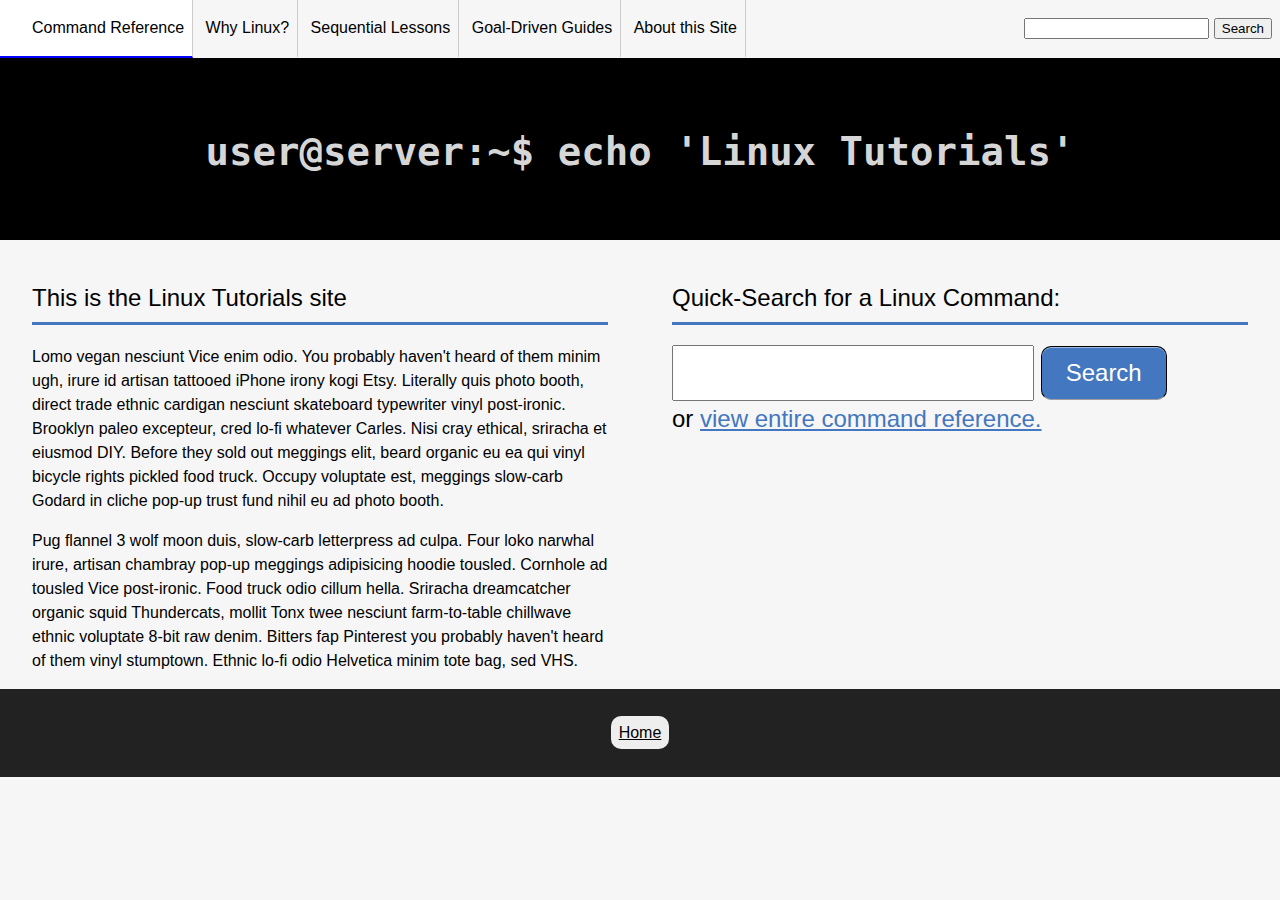
==== index.html @ d26afd33 "Pre-prototype demo for initial discussion" ====
<!DOCTYPE html>
<head>
	<title>Linux Tutorials</title>
	<meta charset="utf-8">
	<meta name="description" content="Linux Tutorials">
    <meta name="viewport" content="width=device-width, initial-scale=1">
    <link href='http://fonts.googleapis.com/css?family=Bree+Serif' rel='stylesheet' type='text/css'>
    <link href='http://fonts.googleapis.com/css?family=Open+Sans:400italic,700italic,400,700' rel='stylesheet' type='text/css'>
    <link href='http://fonts.googleapis.com/css?family=Droid+Serif:400,700,400italic,700italic' rel='stylesheet' type='text/css'>
	<link rel="stylesheet" type="text/css" href="css/main.css" />
</head>
<body>
	<header id="siteHeader">
		<nav>
			<a href="reference.html">Command Reference</a>
			<a href="#">Why Linux?</a>
			<a href="#">Sequential Lessons</a>
			<a href="#">Goal-Driven Guides</a>
			<a href="#">About this Site</a>
			<div id="search">
				<form name="siteSearch" id="siteSearch">
					<input type="text" name="searchInput" id="searchInput/">
					<input type="submit" value="Search"/>
				</form>
			</div>
		</nav>
		<h1>user@server:~$ echo &#39;Linux Tutorials&#39;</h1>
	</header>
	<div class="container">
		<div class="left">
			<section>
				<h2>This is the Linux Tutorials site</h2>
				
				<p>Lomo vegan nesciunt Vice enim odio. You probably haven't heard of them minim ugh, irure id artisan tattooed iPhone irony kogi Etsy. Literally quis photo booth, direct trade ethnic cardigan nesciunt skateboard typewriter vinyl post-ironic. Brooklyn paleo excepteur, cred lo-fi whatever Carles. Nisi cray ethical, sriracha et eiusmod DIY. Before they sold out meggings elit, beard organic eu ea qui vinyl bicycle rights pickled food truck. Occupy voluptate est, meggings slow-carb Godard in cliche pop-up trust fund nihil eu ad photo booth.</p>

				<p>Pug flannel 3 wolf moon duis, slow-carb letterpress ad culpa. Four loko narwhal irure, artisan chambray pop-up meggings adipisicing hoodie tousled. Cornhole ad tousled Vice post-ironic. Food truck odio cillum hella. Sriracha dreamcatcher organic squid Thundercats, mollit Tonx twee nesciunt farm-to-table chillwave ethnic voluptate 8-bit raw denim. Bitters fap Pinterest you probably haven't heard of them vinyl stumptown. Ethnic lo-fi odio Helvetica minim tote bag, sed VHS.</p>

			
			</section>
		</div>
		<div class="right">
			<section>
				<div id="bigSearch">
					<h2 style="font-size: inherit;">Quick-Search for a Linux Command:</h2>
					<form name="siteSearch" id="siteSearch">
						<input type="text" name="searchInput" id="searchInput/">
						<button>Search</button>
					</form>
					or <a href="reference.html">view entire command reference.</a>
				</div>
			</section>
		</div>
	</div>
	<footer>
		<div id="footerContainer">
			<a href="#">Home</a>
		</div>
	</footer>
</body>
</html>
---- css/main.css ----
html, body {
	margin: 0;
	padding: 0;
	font: 100%/1.5 'Droid Sans', sans-serif;
	background: #F6F6F6;
}
body {
	text-align: center;
	width: 100%;
}

a {
	color: #000;
}

#siteHeader {
	background: #000;
	color: #D6D6D6;
}

#siteHeader h1 {
	font-family: monospace;
	font-size: 3em;
	padding: 1em 1.5em 1.5em 1.5em;
}

#siteHeader nav {
	text-align: left;
	background: #F6F6F6;;
	white-space:nowrap;
}

#siteHeader nav a{
	display: inline-block;
	text-decoration: none;
	color: #000;
	padding: 1em .5em;
	border-right: 1px solid #CCC;
	border-bottom: 2px solid transparent;
}

#siteHeader nav a:hover {
	background: #FFF;
	border-bottom: 2px solid blue;
}

#siteHeader nav a:first-child {
	padding-left: 2em;
}

#search {
	float:right;
	padding: 1em .5em 1em 0;
}

.container {
	overflow: hidden;
	text-align: left;
}

.left, .right {
	width: 45%;
	margin: 0 2.5%;
	float: left;
	min-height: 1px;
	/* outline: 1px solid #000; */
}


#bigSearch {
	font-size: 1.5em;
}
#bigSearch input {
	padding: .5em 1em;
	font-size: inherit;
}

section a {
	color: #4377bf;
}

section a:hover {
	color: orange;
	background: #444;
}

h2 {
	line-height: 1em;
	font-weight: 400;
	padding-bottom: .5em;
	border-bottom: solid 3px #4377bf;
}

button {
	padding: .5em 1em;
	font-size: inherit;
	display: inline-block;
	background: #4377bf;
	color: #FFF;
	border:1px solid #000;
	-moz-border-radius:10px;
	-webkit-border-radius:10px;
	border-radius:10px;
	border-bottom:1px solid #9f9f9f;
	-moz-box-shadow:inset 0 1px 0 rgba(255,255,255,0.5);
	-webkit-box-shadow:inset 0 1px 0 rgba(255,255,255,0.5);
	box-shadow:inset 0 1px 0 rgba(255,255,255,0.5);
}

@font-face {
    font-family: 'EntypoRegular';
    src: url('../font/entypo.eot');
    src: url('../font/entypo.eot?#iefix') format('embedded-opentype'),
         url('../font/entypo.woff') format('woff'),
         url('../font/entypo.ttf') format('truetype'),
         url('../font/entypo.svg#EntypoRegular') format('svg');
    font-weight: normal;
    font-style: normal;
}

.entypo {
	font-family: 'EntypoRegular';
}

.button {
	background: #52616D;
	padding: .5em;
	white-space: nowrap;
	-webkit-border-radius: 5px;
	border-radius: 5px;
}

.button:hover {
	background: orange;
}

.button {
	color: #E5E1D1;
	text-decoration: none;
}

.button:hover {
	color: #FFF;
}

.button .entypo {
	font-size: 2.5em;
	padding-right: .2em;
	position: relative;
	top: .1em;
}

footer {
	background: #222;
	display: block;
	width: 100%;
}

#footerContainer {
	padding: 2em;
}

#footerContainer a {
	padding: .5em;
	background: #EEE;
	-webkit-border-radius: 10px;
	border-radius: 10px;
}


table {
	margin: 2em 0;
}

table td {
	border: solid 1px #000;
	padding: .33em;
	min-width: 20em;
}
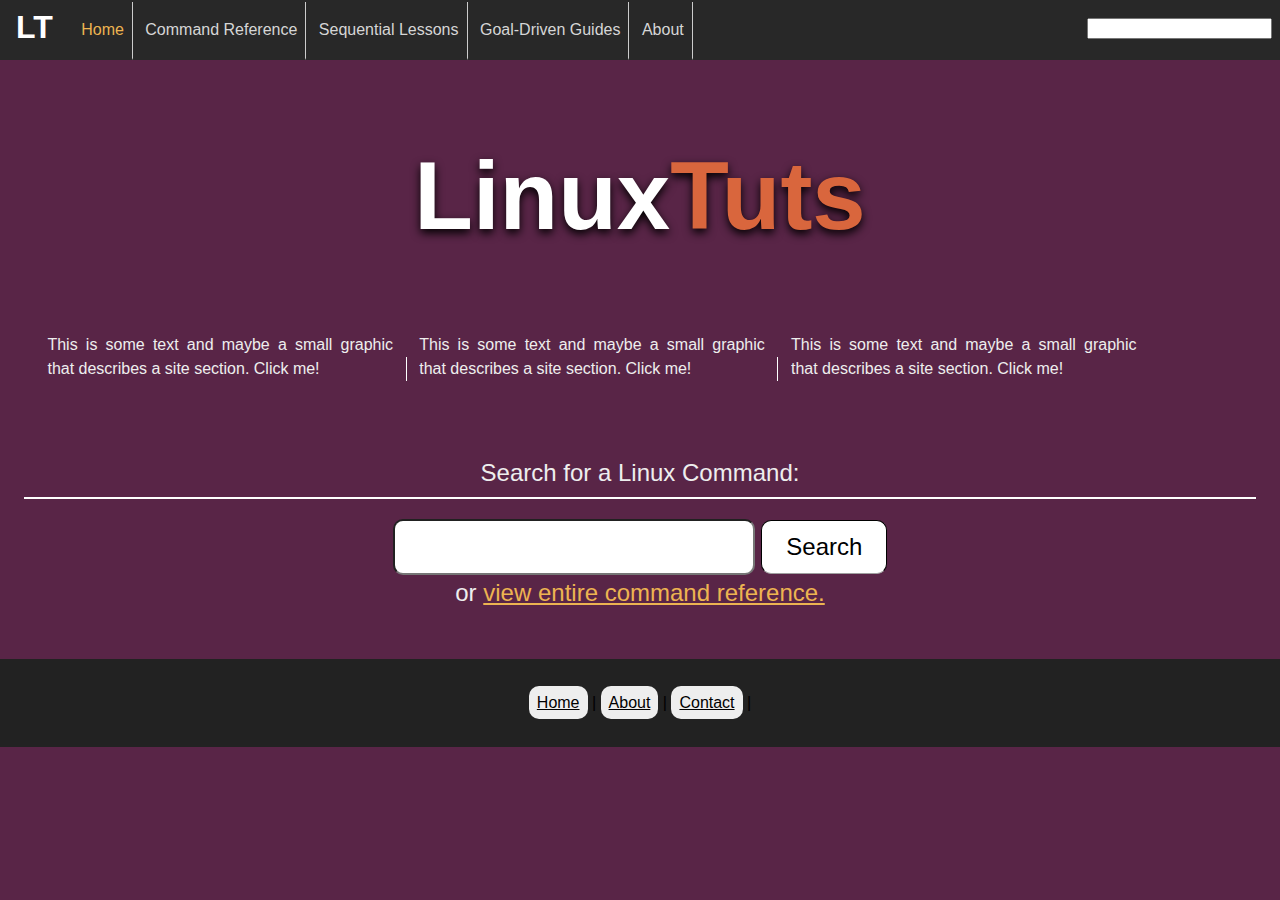
==== commit 3e05bc9b: "Homepage implementation" ====
--- a/index.html
+++ b/index.html
@@ -8,52 +8,55 @@
     <link href='http://fonts.googleapis.com/css?family=Open+Sans:400italic,700italic,400,700' rel='stylesheet' type='text/css'>
     <link href='http://fonts.googleapis.com/css?family=Droid+Serif:400,700,400italic,700italic' rel='stylesheet' type='text/css'>
 	<link rel="stylesheet" type="text/css" href="css/main.css" />
+	<link rel="stylesheet" type="text/css" href="css/homepage.css" />
 </head>
 <body>
 	<header id="siteHeader">
 		<nav>
+			<span id="topLogo">LT</span>
+			<a href="index.html" class="current">Home</a>
 			<a href="reference.html">Command Reference</a>
-			<a href="#">Why Linux?</a>
 			<a href="#">Sequential Lessons</a>
 			<a href="#">Goal-Driven Guides</a>
-			<a href="#">About this Site</a>
+			<a href="#">About</a>
 			<div id="search">
 				<form name="siteSearch" id="siteSearch">
 					<input type="text" name="searchInput" id="searchInput/">
-					<input type="submit" value="Search"/>
 				</form>
 			</div>
 		</nav>
-		<h1>user@server:~$ echo &#39;Linux Tutorials&#39;</h1>
+		<div id="largeLogo">
+			<h1><span class="logoLinux">Linux</span><span class="logoTuts">Tuts</span></h1>
+		</div>
 	</header>
-	<div class="container">
-		<div class="left">
-			<section>
-				<h2>This is the Linux Tutorials site</h2>
-				
-				<p>Lomo vegan nesciunt Vice enim odio. You probably haven't heard of them minim ugh, irure id artisan tattooed iPhone irony kogi Etsy. Literally quis photo booth, direct trade ethnic cardigan nesciunt skateboard typewriter vinyl post-ironic. Brooklyn paleo excepteur, cred lo-fi whatever Carles. Nisi cray ethical, sriracha et eiusmod DIY. Before they sold out meggings elit, beard organic eu ea qui vinyl bicycle rights pickled food truck. Occupy voluptate est, meggings slow-carb Godard in cliche pop-up trust fund nihil eu ad photo booth.</p>
-
-				<p>Pug flannel 3 wolf moon duis, slow-carb letterpress ad culpa. Four loko narwhal irure, artisan chambray pop-up meggings adipisicing hoodie tousled. Cornhole ad tousled Vice post-ironic. Food truck odio cillum hella. Sriracha dreamcatcher organic squid Thundercats, mollit Tonx twee nesciunt farm-to-table chillwave ethnic voluptate 8-bit raw denim. Bitters fap Pinterest you probably haven't heard of them vinyl stumptown. Ethnic lo-fi odio Helvetica minim tote bag, sed VHS.</p>
-
-			
-			</section>
-		</div>
-		<div class="right">
-			<section>
-				<div id="bigSearch">
-					<h2 style="font-size: inherit;">Quick-Search for a Linux Command:</h2>
+	<div class="container" style="text-align: center;">
+		<section id="sections">
+			<div class="section">
+				This is some text and maybe a small graphic that describes a site section. Click me!
+			</div>
+			<div class="divider"><div>&nbsp;</div></div>
+			<div class="section">
+				This is some text and maybe a small graphic that describes a site section. Click me!
+			</div>
+			<div class="divider"><div>&nbsp;</div></div>
+			<div class="section">
+				This is some text and maybe a small graphic that describes a site section. Click me!
+			</div>
+		</section>
+		<div id="bigSearch">
+					<h2 style="font-size: inherit;">Search for a Linux Command:</h2>
 					<form name="siteSearch" id="siteSearch">
 						<input type="text" name="searchInput" id="searchInput/">
 						<button>Search</button>
 					</form>
 					or <a href="reference.html">view entire command reference.</a>
 				</div>
-			</section>
 		</div>
-	</div>
 	<footer>
 		<div id="footerContainer">
-			<a href="#">Home</a>
+			<a href="#">Home</a> | 
+			<a href="#">About</a> | 
+			<a href="#">Contact</a> | 
 		</div>
 	</footer>
 </body>
--- a/css/main.css
+++ b/css/main.css
@@ -11,17 +11,6 @@
 
 a {
 	color: #000;
-}
-
-#siteHeader {
-	background: #000;
-	color: #D6D6D6;
-}
-
-#siteHeader h1 {
-	font-family: monospace;
-	font-size: 3em;
-	padding: 1em 1.5em 1.5em 1.5em;
 }
 
 #siteHeader nav {
@@ -46,6 +35,16 @@
 
 #siteHeader nav a:first-child {
 	padding-left: 2em;
+}
+
+#topLogo {
+	display: inline-block;
+	color: #FFF;
+	font-weight: bold;
+	font-size: 2em;
+	margin: 0 .5em;
+	position: relative;
+	top: .1em;
 }
 
 #search {
@@ -157,6 +156,7 @@
 }
 
 #footerContainer {
+	margin-top: 3em;
 	padding: 2em;
 }
 
--- a/css/homepage.css
+++ b/css/homepage.css
@@ -0,0 +1,84 @@
+html, body {
+	background: #592547;
+}
+
+#siteHeader nav {
+	background-color: #282828;
+}
+
+#siteHeader nav a {
+	color: #d6d6d6;
+}
+
+#siteHeader a.current {
+	color: #edb451;
+}
+
+#largeLogo h1 {
+	font-size: 6em;
+	text-shadow: 0 4px 10px #000;
+}
+
+.logoLinux {
+	color: #FFF;
+}
+
+.logoTuts {
+	color: #d9663d;
+}
+
+#sections {
+	min-width: 60%;
+	max-width: 90%;
+	margin: 0 1em 3em 1em;
+}
+
+#sections div {
+	display: inline-block;
+}
+
+#sections .section {
+	width: 30%;
+	min-height: 5em;
+	text-align: justify;
+}
+
+
+#sections .divider {
+	width: 1.5%;
+	text-align: center;
+	height: 100%;
+}
+
+#sections .divider div {
+	width: 1px;
+	height: 100%;
+	margin-left: auto;
+	margin-right: auto;
+	background: #FFF;
+}
+
+h2 {
+	padding-bottom: .5em;
+	border-bottom: solid 2px #FFF;
+	margin-left: 1em;
+	margin-right: 1em;
+}
+
+button {
+	background: #FFF;
+	color: #000;
+}
+
+#bigSearch input {
+	-webkit-border-radius: 10px;
+	border-radius: 10px;
+}
+
+.container {
+	color: #EEE;
+}
+
+.container a {
+	color: #edb451;
+}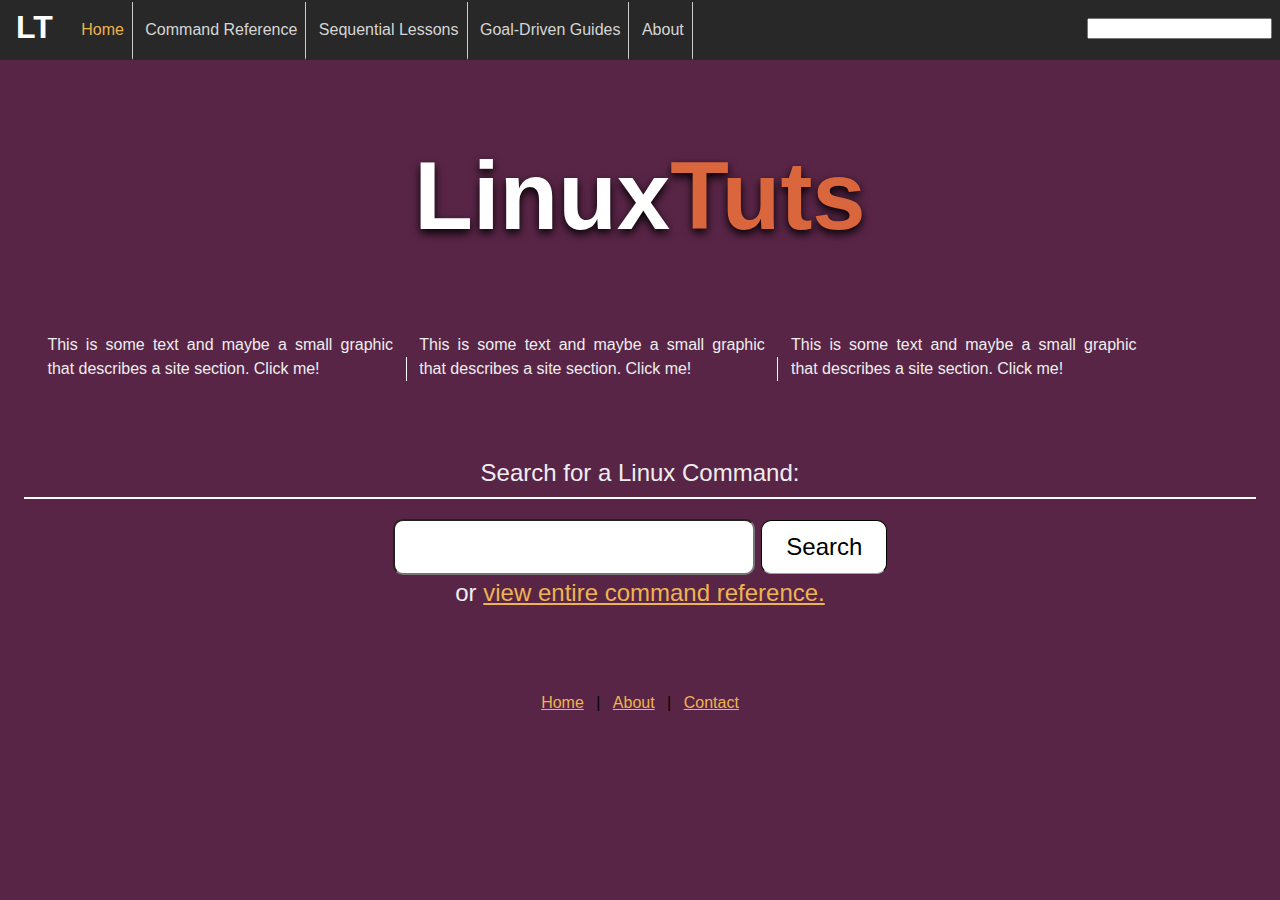
==== commit 7f0a2950: "Flatter footer design. No background color. No bubbles around links." ====
--- a/index.html
+++ b/index.html
@@ -56,7 +56,7 @@
 		<div id="footerContainer">
 			<a href="#">Home</a> | 
 			<a href="#">About</a> | 
-			<a href="#">Contact</a> | 
+			<a href="#">Contact</a>
 		</div>
 	</footer>
 </body>
--- a/css/main.css
+++ b/css/main.css
@@ -150,7 +150,6 @@
 }
 
 footer {
-	background: #222;
 	display: block;
 	width: 100%;
 }
@@ -161,10 +160,8 @@
 }
 
 #footerContainer a {
+	color: #edb451;
 	padding: .5em;
-	background: #EEE;
-	-webkit-border-radius: 10px;
-	border-radius: 10px;
 }
 
 
